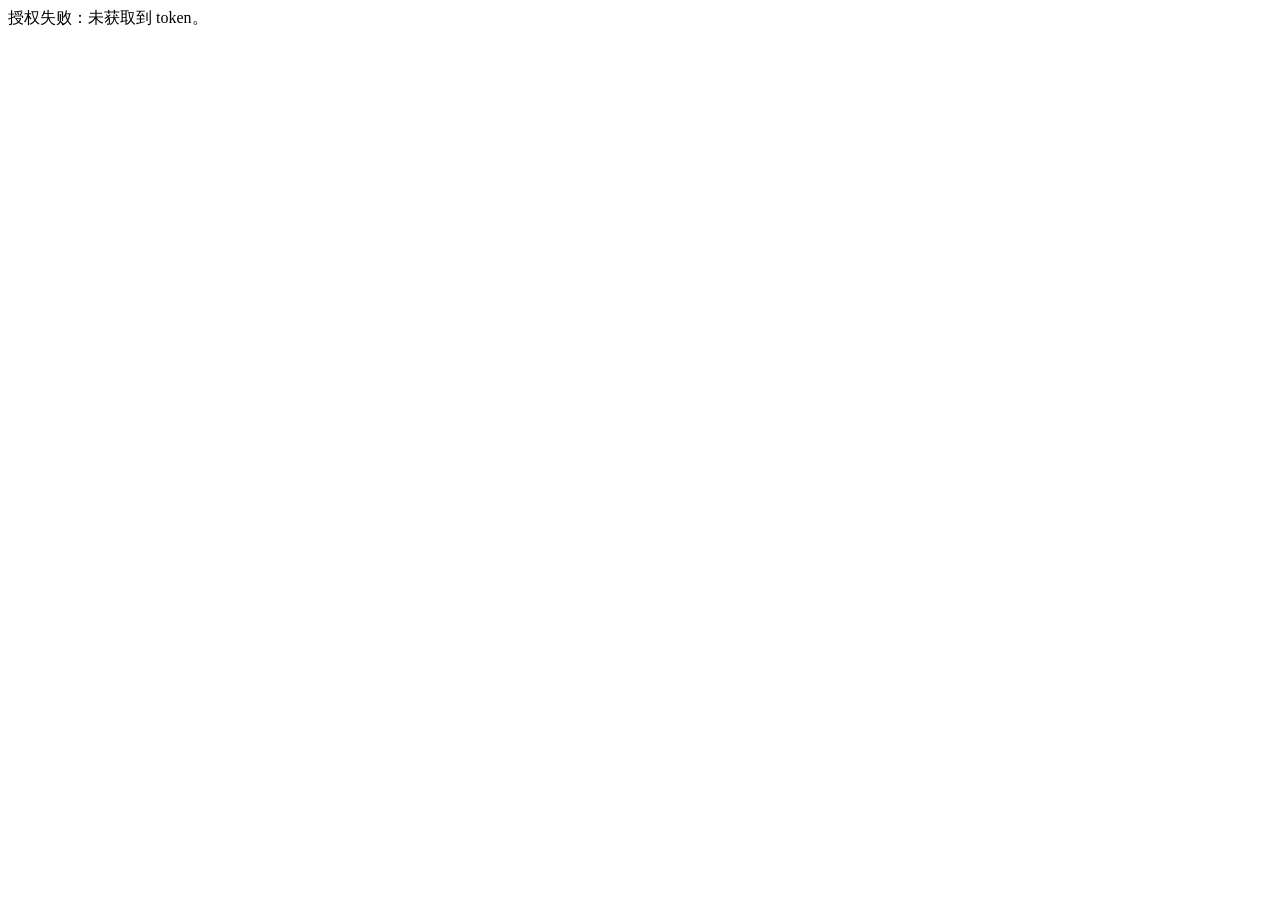
==== src/oauth-callback.html @ 442e6694 "fix: OAuth 中继回调页，支持未打包扩展多用户授权 - 新增 oauth-callback.html 中继页面 - 百度回调 → 中继页提取 token → 跳转回用户扩展的 chromium" ====
<!DOCTYPE html>
<html>
<head>
  <meta charset="UTF-8">
  <title>FavsHub - OAuth</title>
</head>
<body>
<script>
(function() {
  var hash = window.location.hash.substring(1);
  var params = new URLSearchParams(hash);
  var accessToken = params.get('access_token');
  var expiresIn = params.get('expires_in');

  if (accessToken) {
    // 从 URL 参数获取扩展 ID，构造 chromiumapp.org 回调地址
    var extId = location.search.match(/ext_id=([^&]+)/);
    if (extId) {
      var callbackUrl = 'https://' + extId[1] + '.chromiumapp.org/?access_token=' + encodeURIComponent(accessToken);
      if (expiresIn) callbackUrl += '&expires_in=' + encodeURIComponent(expiresIn);
      window.location.replace(callbackUrl);
    } else {
      document.body.innerText = '授权成功，请关闭此窗口返回扩展。';
    }
  } else {
    document.body.innerText = '授权失败：未获取到 token。';
  }
})();
</script>
</body>
</html>
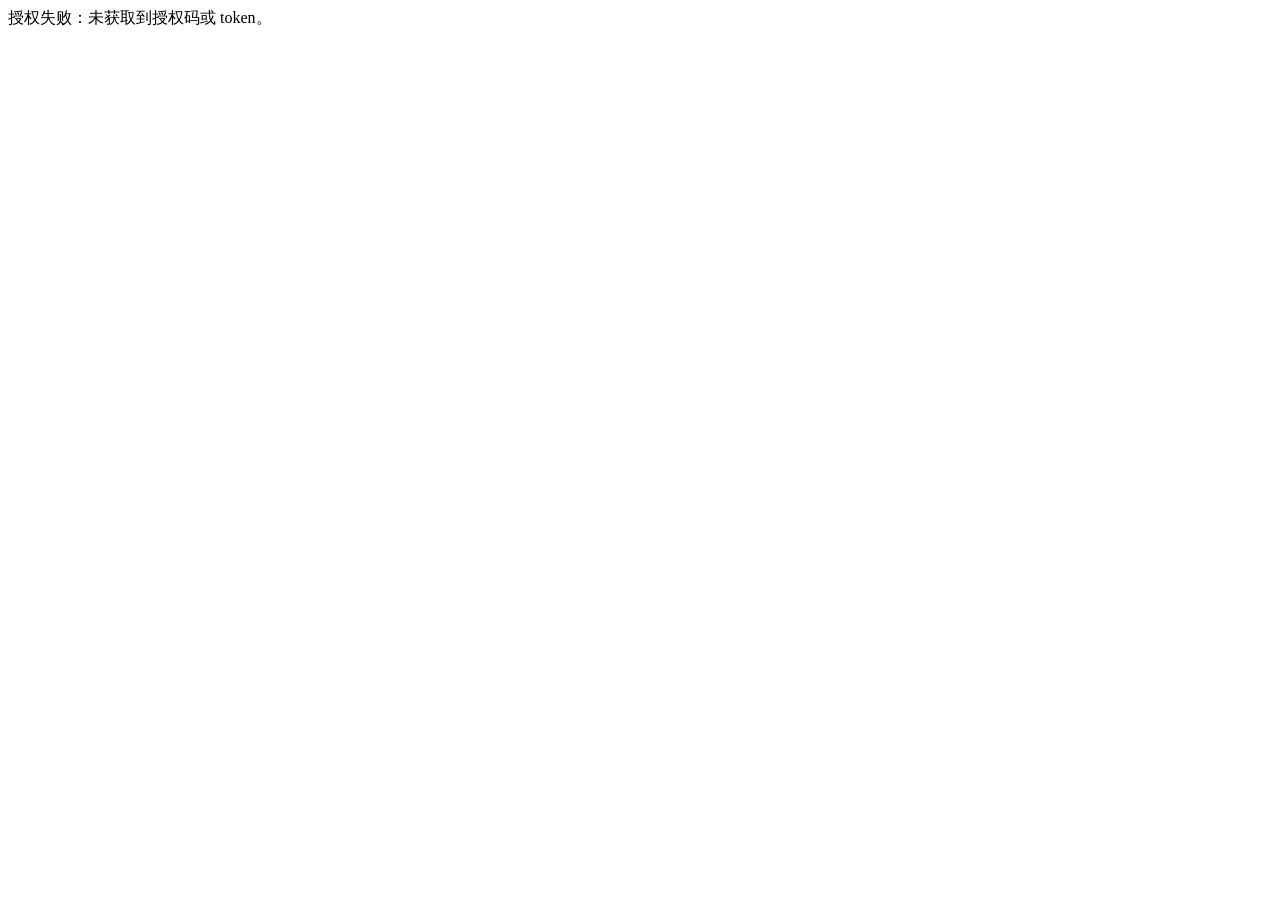
==== commit d03c5e0d: "feat: 切换到授权码模式（Authorization Code），确保每次展示授权页面 - response_type 从 token 改为 code - 添加 _exchangeCodeForT" ====
--- a/src/oauth-callback.html
+++ b/src/oauth-callback.html
@@ -7,23 +7,50 @@
 <body>
 <script>
 (function() {
-  var hash = window.location.hash.substring(1);
-  var params = new URLSearchParams(hash);
-  var accessToken = params.get('access_token');
-  var expiresIn = params.get('expires_in');
+  // 授权码模式：code 在查询参数中（?code=xxx）
+  var searchParams = new URLSearchParams(window.location.search);
+  var code = searchParams.get('code');
 
-  if (accessToken) {
-    // 从 URL 参数获取扩展 ID，构造 chromiumapp.org 回调地址
-    var extId = location.search.match(/ext_id=([^&]+)/);
-    if (extId) {
-      var callbackUrl = 'https://' + extId[1] + '.chromiumapp.org/?access_token=' + encodeURIComponent(accessToken);
-      if (expiresIn) callbackUrl += '&expires_in=' + encodeURIComponent(expiresIn);
-      window.location.replace(callbackUrl);
-    } else {
-      document.body.innerText = '授权成功，请关闭此窗口返回扩展。';
-    }
+  // 兼容简化模式：access_token 在 hash fragment 中（#access_token=xxx）
+  var hashParams = new URLSearchParams(window.location.hash.substring(1));
+  var accessToken = hashParams.get('access_token');
+  var expiresIn = hashParams.get('expires_in');
+
+  if (code) {
+    // 授权码模式：传递 code
+    var payload = JSON.stringify({
+      code: code,
+      timestamp: Date.now()
+    });
+    try { localStorage.setItem('baidu_pan_oauth_result', payload); } catch(e) {}
+
+    try {
+      if (window.opener && !window.opener.closed) {
+        window.opener.postMessage({ type: 'baidu-oauth-callback', code: code }, '*');
+      }
+    } catch(e) {}
+
+    document.body.innerText = '授权成功，正在返回扩展...';
+    setTimeout(function() { window.close(); }, 1500);
+  } else if (accessToken) {
+    // 简化模式兼容：传递 access_token
+    var payload = JSON.stringify({
+      access_token: accessToken,
+      expires_in: expiresIn,
+      timestamp: Date.now()
+    });
+    try { localStorage.setItem('baidu_pan_oauth_result', payload); } catch(e) {}
+
+    try {
+      if (window.opener && !window.opener.closed) {
+        window.opener.postMessage({ type: 'baidu-oauth-callback', access_token: accessToken, expires_in: expiresIn }, '*');
+      }
+    } catch(e) {}
+
+    document.body.innerText = '授权成功，正在返回扩展...';
+    setTimeout(function() { window.close(); }, 1500);
   } else {
-    document.body.innerText = '授权失败：未获取到 token。';
+    document.body.innerText = '授权失败：未获取到授权码或 token。';
   }
 })();
 </script>
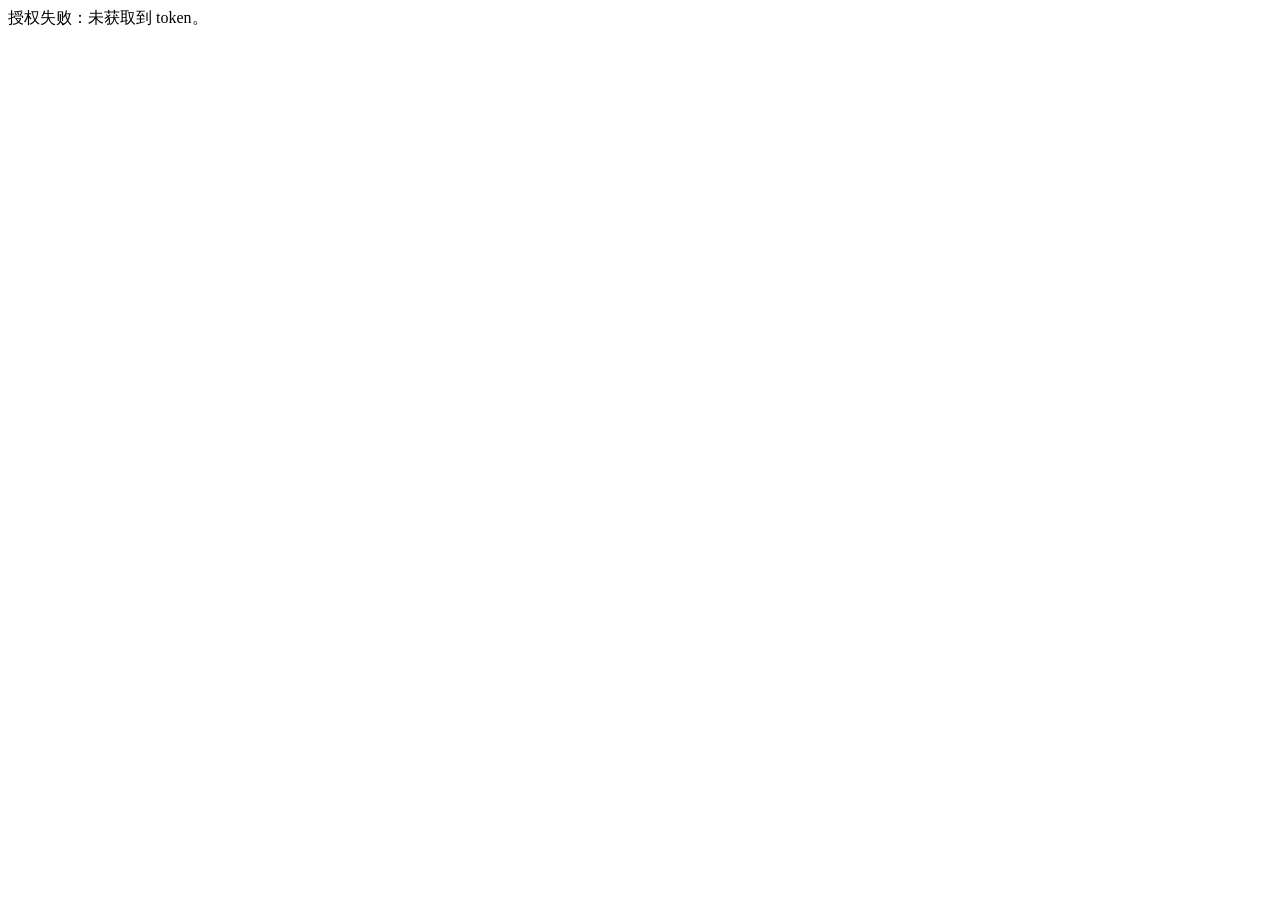
==== commit 02e89241: "refactor: 清理冗余代码 - 移除 _isExtensionUnpacked、_getRedirectUri、refreshConnection - 移除 _oauthViaPopup 中的 " ====
--- a/src/oauth-callback.html
+++ b/src/oauth-callback.html
@@ -7,38 +7,18 @@
 <body>
 <script>
 (function() {
-  // 授权码模式：code 在查询参数中（?code=xxx）
-  var searchParams = new URLSearchParams(window.location.search);
-  var code = searchParams.get('code');
+  // 简化模式：access_token 在 hash fragment 中（#access_token=xxx）
+  var params = new URLSearchParams(window.location.hash.substring(1));
+  var accessToken = params.get('access_token');
+  var expiresIn = params.get('expires_in');
 
-  // 兼容简化模式：access_token 在 hash fragment 中（#access_token=xxx）
-  var hashParams = new URLSearchParams(window.location.hash.substring(1));
-  var accessToken = hashParams.get('access_token');
-  var expiresIn = hashParams.get('expires_in');
-
-  if (code) {
-    // 授权码模式：传递 code
-    var payload = JSON.stringify({
-      code: code,
-      timestamp: Date.now()
-    });
-    try { localStorage.setItem('baidu_pan_oauth_result', payload); } catch(e) {}
-
-    try {
-      if (window.opener && !window.opener.closed) {
-        window.opener.postMessage({ type: 'baidu-oauth-callback', code: code }, '*');
-      }
-    } catch(e) {}
-
-    document.body.innerText = '授权成功，正在返回扩展...';
-    setTimeout(function() { window.close(); }, 1500);
-  } else if (accessToken) {
-    // 简化模式兼容：传递 access_token
+  if (accessToken) {
     var payload = JSON.stringify({
       access_token: accessToken,
       expires_in: expiresIn,
       timestamp: Date.now()
     });
+
     try { localStorage.setItem('baidu_pan_oauth_result', payload); } catch(e) {}
 
     try {
@@ -50,7 +30,7 @@
     document.body.innerText = '授权成功，正在返回扩展...';
     setTimeout(function() { window.close(); }, 1500);
   } else {
-    document.body.innerText = '授权失败：未获取到授权码或 token。';
+    document.body.innerText = '授权失败：未获取到 token。';
   }
 })();
 </script>
